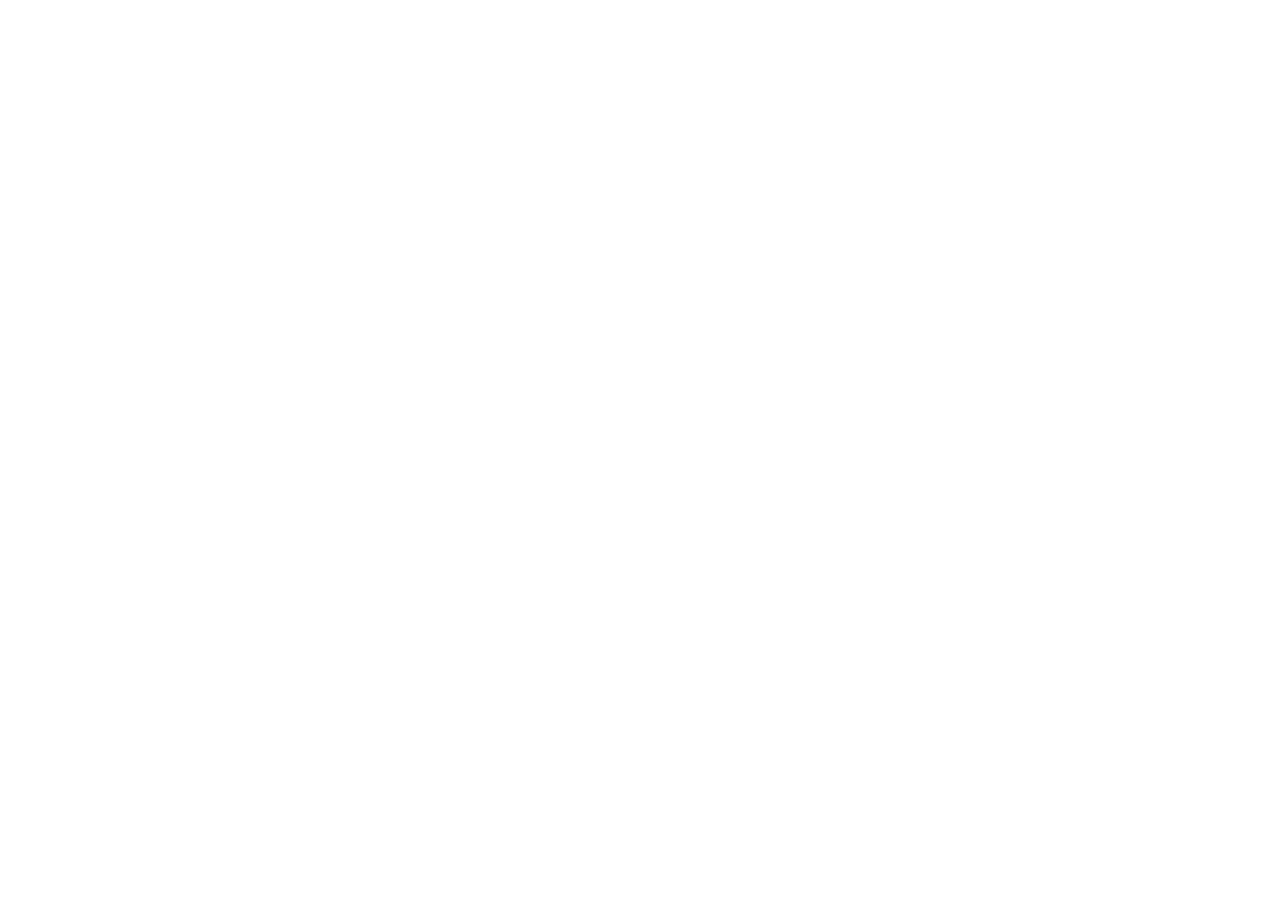
==== ProjetMagix/test.html @ 57a7655a "add test plateau" ====
<!DOCTYPE html>
<html lang="en">
<head>
	<meta charset="UTF-8">
	<meta name="viewport" content="width=device-width, initial-scale=1.0">
	<meta http-equiv="X-UA-Compatible" content="ie=edge">
	<link rel="stylesheet" href="css/global.css">
	<title>Document</title>
</head>
<body>
	<div id="plateau">
		<div id="bordAd">

		</div>
		<div id="terrain">

		</div>
		<div id="bordY">

		</div>
	</div>
</body>
</html>
---- ProjetMagix/css/global.css ----
#content-page{
	position: absolute;
	margin: auto;
	top: 0;
	right: 0;
	bottom: 0;
	left: 0;
	width: 300px;
	height: 60px;
}
form{
	margin: 0 auto;
	background-color: #B10DC9;
	display: flex;
	flex-direction: column;
	justify-content: space-between;
}

.btnMenu{
	background-color: blue;
	text-decoration: none;
	font-size: 24px;
	padding: 1em 0;
	color: aliceblue;
	text-align: center;
}

#lobbyMenu{
	padding-top: 20vh;
	height: 10em;
	display: grid;
	grid-template-columns: repeat(5,1fr);
	grid-template-rows: repeat(2,auto);
}

.btnMenu:first-child{
	grid-column: 2;
	grid-row: 1;
}
.btnMenu:nth-child(2){
	grid-column: 4;
	grid-row: 1;
}
.btnMenu:last-child{
	grid-column: 3;
	grid-row: 2;
}

#frame{
	position: fixed;
    bottom: 10px;
	left: calc(50% - 350px);
}

#plateau{
	display: flex;
}
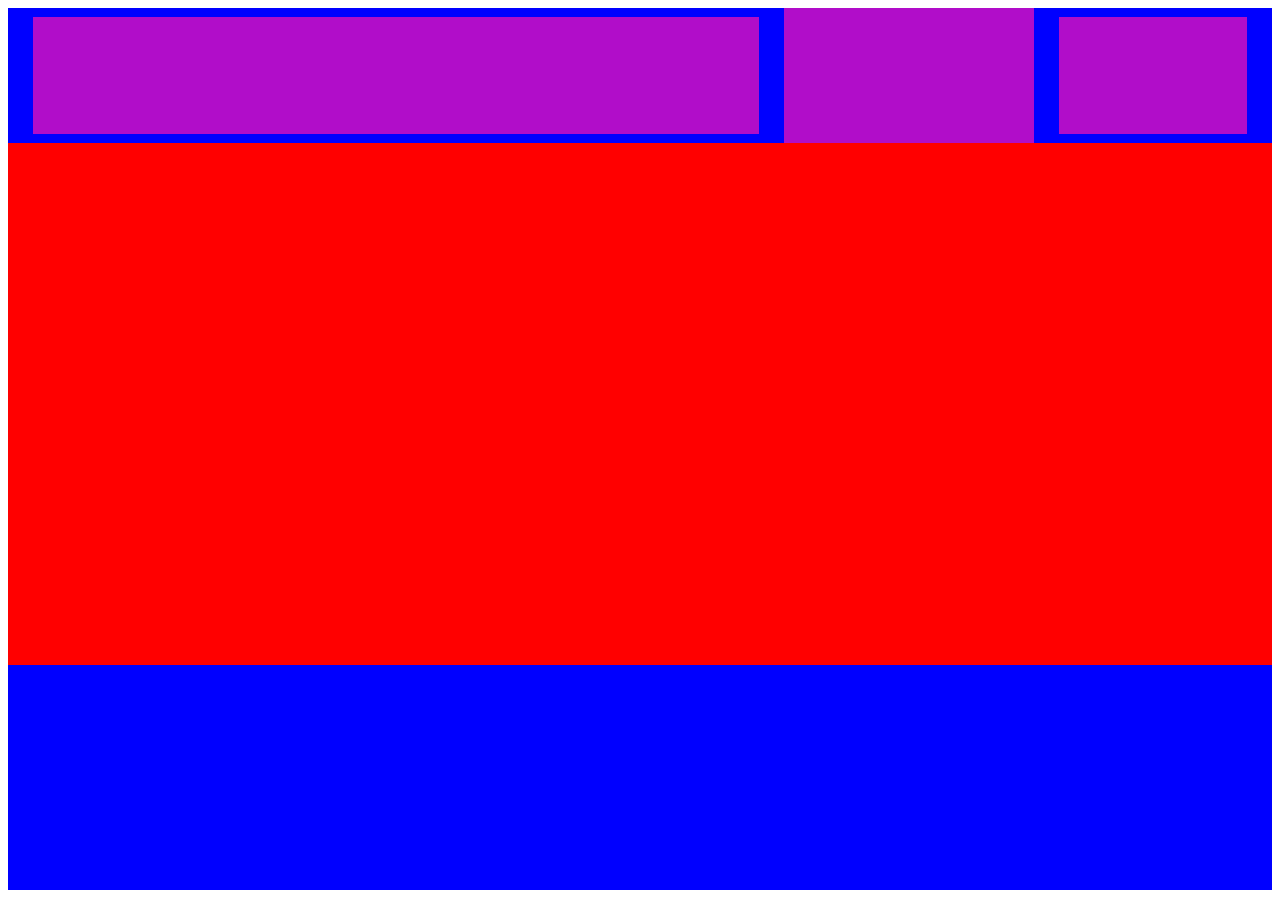
==== commit 5278cf4a: "css" ====
--- a/ProjetMagix/test.html
+++ b/ProjetMagix/test.html
@@ -10,13 +10,25 @@
 <body>
 	<div id="plateau">
 		<div id="bordAd">
+			<div id="handAd">
+				<div class="carte" id="backCarte">
 
+				</div>
+			</div>
+			<div id="adVie">
+
+			</div>
+			<div id="adDeck">
+
+			</div>
 		</div>
 		<div id="terrain">
 
 		</div>
 		<div id="bordY">
+			<div id="hand">
 
+			</div>
 		</div>
 	</div>
 </body>
--- a/ProjetMagix/css/global.css
+++ b/ProjetMagix/css/global.css
@@ -54,4 +54,47 @@
 
 #plateau{
 	display: flex;
+	flex-direction: column;
+}
+
+#bordAd{
+	height: 15vh;
+	background-color: blue;
+	display: flex;
+	flex-direction: row;
+}
+
+#handAd{
+	width: 58%;
+	height: 13vh;
+	background-color: #B10DC9;
+	margin: 1vh 2%;
+
+	display:flex;
+	flex-direction: row;
+}
+
+
+
+#adVie{
+	width: 20%;
+	height: 15vh;
+	background-color: #B10DC9;
+}
+
+#adDeck{
+	width: 15%;
+	height: 13vh;
+	background-color: #B10DC9;
+	margin: 1vh 2%;
+}
+
+#terrain{
+	height: 58vh;
+	background-color: red;
+}
+
+#bordY{
+	height: 25vh;
+	background-color: blue;
 }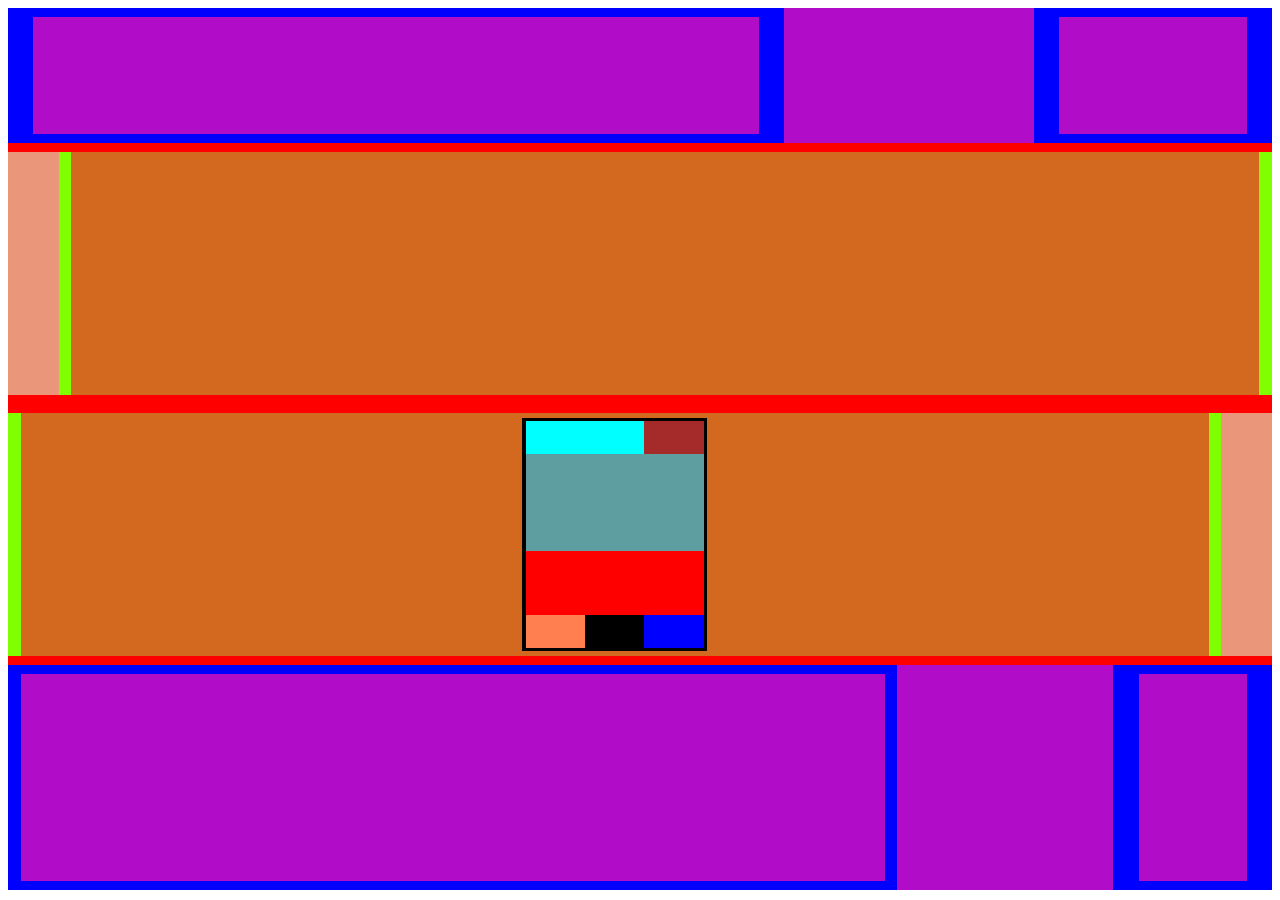
==== commit fa24f16b: "fin css" ====
--- a/ProjetMagix/test.html
+++ b/ProjetMagix/test.html
@@ -10,25 +10,34 @@
 <body>
 	<div id="plateau">
 		<div id="bordAd">
-			<div id="handAd">
-				<div class="carte" id="backCarte">
-
-				</div>
-			</div>
-			<div id="adVie">
-
-			</div>
-			<div id="adDeck">
-
-			</div>
+			<div id="handAd"></div>
+			<div id="adVie"></div>
+			<div id="adDeck"></div>
 		</div>
 		<div id="terrain">
+			<div class="bord">
+				<div class="energie"></div>
+				<div class="zone"></div>
+			</div>
+			<div class="bord">
+				<div class="zone">
+					<div class="carte">
+						<div class="nomCarte"></div>
+						<div class="prixCarte"></div>
+						<div class="imageCarte"></div>
+						<div class="descCarte"></div>
+						<div class="attackCarte"></div>
+						<div class="vieCarte"></div>
+					</div>
+				</div>
+				<div class="energie" id="YouEnergie"></div>
+			</div>
 
 		</div>
 		<div id="bordY">
-			<div id="hand">
-
-			</div>
+			<div id="hand"></div>
+			<div id="vie"></div>
+			<div id="deck"></div>
 		</div>
 	</div>
 </body>
--- a/ProjetMagix/css/global.css
+++ b/ProjetMagix/css/global.css
@@ -57,6 +57,7 @@
 	flex-direction: column;
 }
 
+/* cote adversaire */
 #bordAd{
 	height: 15vh;
 	background-color: blue;
@@ -72,9 +73,8 @@
 
 	display:flex;
 	flex-direction: row;
-}
-
-
+	justify-content: center;
+}
 
 #adVie{
 	width: 20%;
@@ -89,12 +89,122 @@
 	margin: 1vh 2%;
 }
 
+/* zone de combat */
+
 #terrain{
 	height: 58vh;
 	background-color: red;
-}
-
+
+	display:flex;
+	flex-direction: column;
+}
+.bord{
+	height: 28vh;
+	background-color: chartreuse;
+	margin: 1vh 0;
+	display: flex;
+	flex-direction: row;
+}
+
+.energie{
+	display: flex;
+	flex-direction: column;
+	background-color: darksalmon;
+	width: 4%;
+}
+
+#YouEnergie{
+	flex-direction: column-reverse;
+}
+
+.zone{
+	display: flex;
+	flex-direction: row;
+	justify-content: center;
+	width: 94%;
+	background-color: chocolate;
+	margin: 0 1%;
+}
+
+.cristaux{
+	height: 2vh;
+	background-color: blue;
+	margin: 5px;
+}
+
+/* cote joueur */
 #bordY{
 	height: 25vh;
 	background-color: blue;
+	display: flex;
+	flex-direction: row;
+}
+
+#hand{
+	height: 23vh;
+	width: 80%;
+	background-color: #B10DC9;
+	margin: 1vh 1%;
+	display:flex;
+	flex-direction: row;
+	justify-content: center;
+}
+
+#vie{
+	height: 25vh;
+	width: 20%;
+	background-color: #B10DC9;
+}
+
+#deck{
+	width: 10%;
+	height: 23vh;
+	background-color: #B10DC9;
+	margin: 1vh 2%;
+}
+
+/* css pour la carte  */
+.carte{
+	width: 15%;
+	margin: 5px;
+	padding: 0.2em;
+	background-color: black;
+	display:grid;
+	grid-template-columns: repeat(3,1fr);
+	grid-template-rows: repeat(7,auto);
+}
+
+.nomCarte{
+	grid-column: 1/3;
+	grid-row: 1;
+	background-color: aqua;
+}
+
+.prixCarte{
+	grid-column: 3;
+	grid-row: 1;
+	background-color: brown;
+}
+
+
+.imageCarte{
+	grid-column: 1/4;
+	grid-row: 2/5;
+	background-color: cadetblue;
+}
+
+.descCarte{
+	grid-column: 1/4;
+	grid-row: 5/7;
+	background-color: red;
+}
+.attackCarte{
+	grid-column: 1;
+	grid-row: 7;
+	background-color: coral;
+}
+.vieCarte{
+	grid-column: 3;
+	grid-row: 7;
+	background-color: blue;
 }